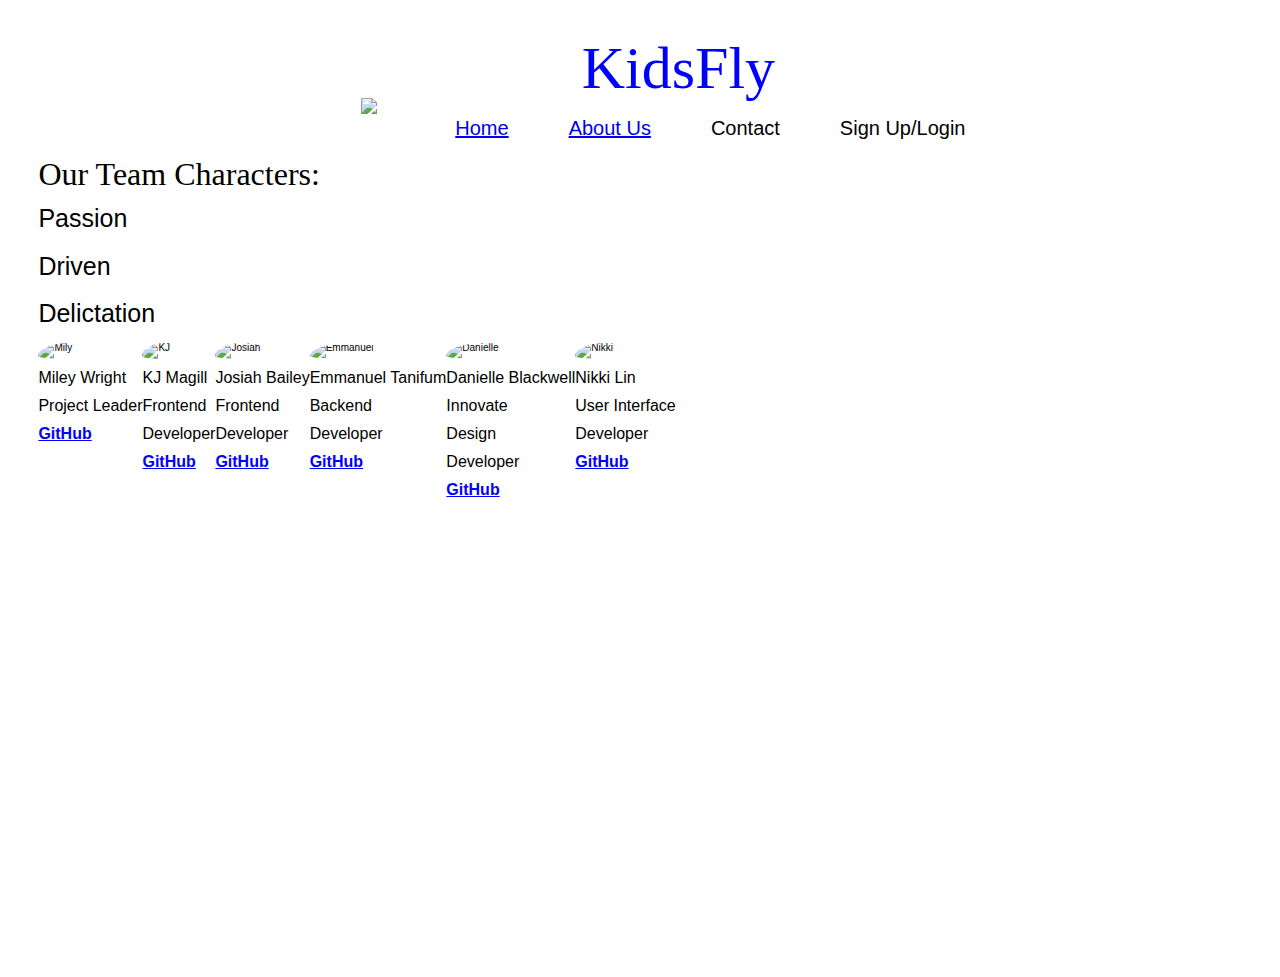
==== about_us.html @ 53736da6 "GitHub link changes and add team mission on it" ====
<!DOCTYPE html>
<html lang="en">
<head>
    <meta charset="UTF-8">
    <meta name="viewport" content="width=device-width, initial-scale=1.0">
    <meta http-equiv="X-UA-Compatible" content="ie=edge">
    <link href="css/index.css" rel="stylesheet">

    <title>About US</title>
</head>
<body class="about_us" id="about_us">
    <header>
        <h1 class="title">KidsFly</h1>
        <div class="nav_logo">
            <img class="logo" src="img/airplane.png">
            <nav class="navbar">
                <a href="index.html" id="home">Home</a>
                <a href="about_us.html">About Us</a>
                <a>Contact</a>
                <a>Sign Up/Login</a>
            </nav>
        </div>
    </header>

    <section class="mission">
        <h2>Our Team Characters:</h2>
        <p>Passion</p>
        <p>Driven</p>
        <p>Delictation</p>
    </section>

    <section class="info">
        <div class="miley">
            <img src="https://ca.slack-edge.com/T4JUEB3ME-UJ5N91L9H-f7fe872d0401-512" alt="Mily">
            <p>Miley Wright</p>
            <p>Project Leader</p>
            <a href="https://github.com/mileywright" target="_blank">GitHub</a>
        </div>
        <div class="KJ">
            <img src="https://ca.slack-edge.com/T4JUEB3ME-UPM929W22-a8cb9d582257-512" alt="KJ">
            <p>KJ Magill</p>
            <p>Frontend</p>
            <p>Developer</p>
            <a href="https://github.com/kjmagill" target="_blank">GitHub</a>
        </div>
        <!--
        <div class="Scott">
            <img src="https://ca.slack-edge.com/T4JUEB3ME-UN69C1DEE-gd2862167037-512" alt="Scott">
            <p>Scott Lightfoot</p>
            <p>Frontend</p>
            <p>Developer</p>
            <a href="gslightfoot@gmail.com">GitHub</a>
        </div>
        -->
        <div class="Josiah">
            <img src="https://ca.slack-edge.com/T4JUEB3ME-UQMNJ4GVC-53c18f396f48-512" alt="Josiah">
            <p>Josiah Bailey</p>
            <p>Frontend</p>
            <p>Developer</p>
            <a href="https://github.com/josiahbailey" target="_blank">GitHub</a>
        </div>
        <div class="Emmanuel">
            <img src="https://ca.slack-edge.com/T4JUEB3ME-UGSJAVA4U-6c62f5dee52b-512" alt="Emmanuel">
            <p>Emmanuel Tanifum</p>
            <p>Backend</p>
            <p>Developer</p>
            <a href="https://github.com/Manny-Rocks" target="_blank">GitHub</a>
        </div>
        <div class="Danielle">
            <img src="https://ca.slack-edge.com/T4JUEB3ME-UKM5FAS06-bfbbbdeb99d8-512" alt="Danielle">
            <p>Danielle Blackwell</p>
            <p>Innovate</p>
            <p>Design</p>
            <p>Developer</p>
            <a href="https://github.com/BleuxGenius" target="_blank">GitHub</a>
        </div>
        <div class="Nikki">
            <img src="https://ca.slack-edge.com/T4JUEB3ME-URVRDUCP2-f2613c8589f5-512" alt="Nikki">
            <p>Nikki Lin</p>
            <p>User Interface</p>
            <p>Developer</p>
            <a href="https://github.com/XueYingLin" target="_blank">GitHub</a>
        </div>

    </section><!--close info-->

   
</body>
</html>
---- css/index.css ----
/* http://meyerweb.com/eric/tools/css/reset/ 
   v2.0 | 20110126
   License: none (public domain)
*/
html,
body,
div,
span,
applet,
object,
iframe,
h1,
h2,
h3,
h4,
h5,
h6,
p,
blockquote,
pre,
a,
abbr,
acronym,
address,
big,
cite,
code,
del,
dfn,
em,
img,
ins,
kbd,
q,
s,
samp,
small,
strike,
strong,
sub,
sup,
tt,
var,
b,
u,
i,
center,
dl,
dt,
dd,
ol,
ul,
li,
fieldset,
form,
label,
legend,
table,
caption,
tbody,
tfoot,
thead,
tr,
th,
td,
article,
aside,
canvas,
details,
embed,
figure,
figcaption,
footer,
header,
hgroup,
menu,
nav,
output,
ruby,
section,
summary,
time,
mark,
audio,
video {
  margin: 0;
  padding: 0;
  border: 0;
  font-size: 100%;
  font: inherit;
  vertical-align: baseline;
}
/* HTML5 display-role reset for older browsers */
article,
aside,
details,
figcaption,
figure,
footer,
header,
hgroup,
menu,
nav,
section {
  display: block;
}
body {
  line-height: 1;
}
ol,
ul {
  list-style: none;
}
blockquote,
q {
  quotes: none;
}
blockquote:before,
blockquote:after,
q:before,
q:after {
  content: '';
  content: none;
}
table {
  border-collapse: collapse;
  border-spacing: 0;
}
* {
  box-sizing: border-box;
}
html {
  font-size: 62.5%;
}
html,
body {
  font-family: 'Roboto', sans-serif;
}
h1,
h2,
h3,
h4,
h5 {
  font-family: 'Indie Flower', cursive;
}
h1 {
  font-size: 4rem;
}
h2 {
  font-size: 3.2rem;
  padding-bottom: 10px;
}
h4 {
  font-size: 2.5rem;
  padding-bottom: 10px;
}
p {
  line-height: 1.5;
  font-size: 1.6rem;
  padding-bottom: 10px;
}
img {
  max-width: 100%;
  height: auto;
}
body {
  width: 100%;
  background-image: url(../img/KF_background2.jpg);
  background-size: cover;
  background-repeat: no-repeat;
  height: 100vh;
}
@media (max-width: 500px) {
  header {
    display: flex;
    flex-direction: column;
    align-items: center;
  }
}
header .title {
  font-size: 6rem;
  color: blue;
  width: 100%;
  text-align: center;
}
header .nav_logo {
  display: flex;
  flex-direction: row;
  justify-content: center;
}
@media (max-width: 500px) {
  header .nav_logo {
    flex-direction: column;
  }
}
header .logo {
  width: 5%;
  justify-content: flex-start;
}
@media (max-width: 500px) {
  header .logo {
    width: 15%;
    height: 15%;
  }
}
header .navbar {
  display: flex;
  flex-direction: row;
  justify-content: flex-end;
}
@media (max-width: 500px) {
  header .navbar {
    display: flex;
    flex-direction: column;
    align-items: center;
  }
}
header .navbar a {
  font-size: 2rem;
  padding: 2rem;
  margin: 0 10px;
}
@media (max-width: 500px) {
  header .navbar a {
    text-decoration: underline;
    padding: 8px;
  }
}
header .navbar a:hover {
  color: blue;
}
.copyright {
  font-size: 16px;
}
body {
  width: 100%;
  margin: 3%;
}
body .mission p {
  font-size: 2.5rem;
  font-family: 'Yanone Kaffeesatz', sans-serif;
}
@media (max-width: 500px) {
  body .mission p {
    line-height: 0.8;
  }
}
body .mission .p1 {
  color: #ee36ee;
  font-size: 4rem;
  font-family: 'Zhi Mang Xing', cursive;
}
body .mission .p2,
body .mission .p3,
body .mission .p4 {
  font-size: 3rem;
  font-family: 'Dancing Script', cursive;
}
.home_page {
  background-image: url(../img/KF_background2.jpg);
  background-size: cover;
  background-repeat: no-repeat;
}
.info img {
  width: 60%;
  height: auto;
  border-radius: 50%;
  padding-bottom: 1rem;
}
@media (max-width: 500px) {
  .info img {
    width: 30%;
  }
}
body {
  width: 100%;
  margin: 3%;
}
body .mission .p1 {
  color: #ee36ee;
  font-size: 4rem;
  font-family: 'Zhi Mang Xing', cursive;
}
body .mission .p2,
body .mission .p3,
body .mission .p4 {
  font-size: 3rem;
  font-family: 'Dancing Script', cursive;
}
.about_us {
  background-image: url(../img/KF_background2.jpg);
  background-size: cover;
  background-repeat: no-repeat;
}
.info {
  display: flex;
  flex-direction: row;
  margin: 0 auto;
  width: 100%;
  margin-bottom: 5%;
}
@media (max-width: 500px) {
  .info {
    display: flex;
    flex-wrap: wrap;
  }
}
.info div {
  display: flex;
  flex-direction: column;
}
.info div p,
.info div a {
  line-height: normal;
  font-size: 1.6rem;
}
.info div a {
  color: blue;
  font-weight: 900;
}
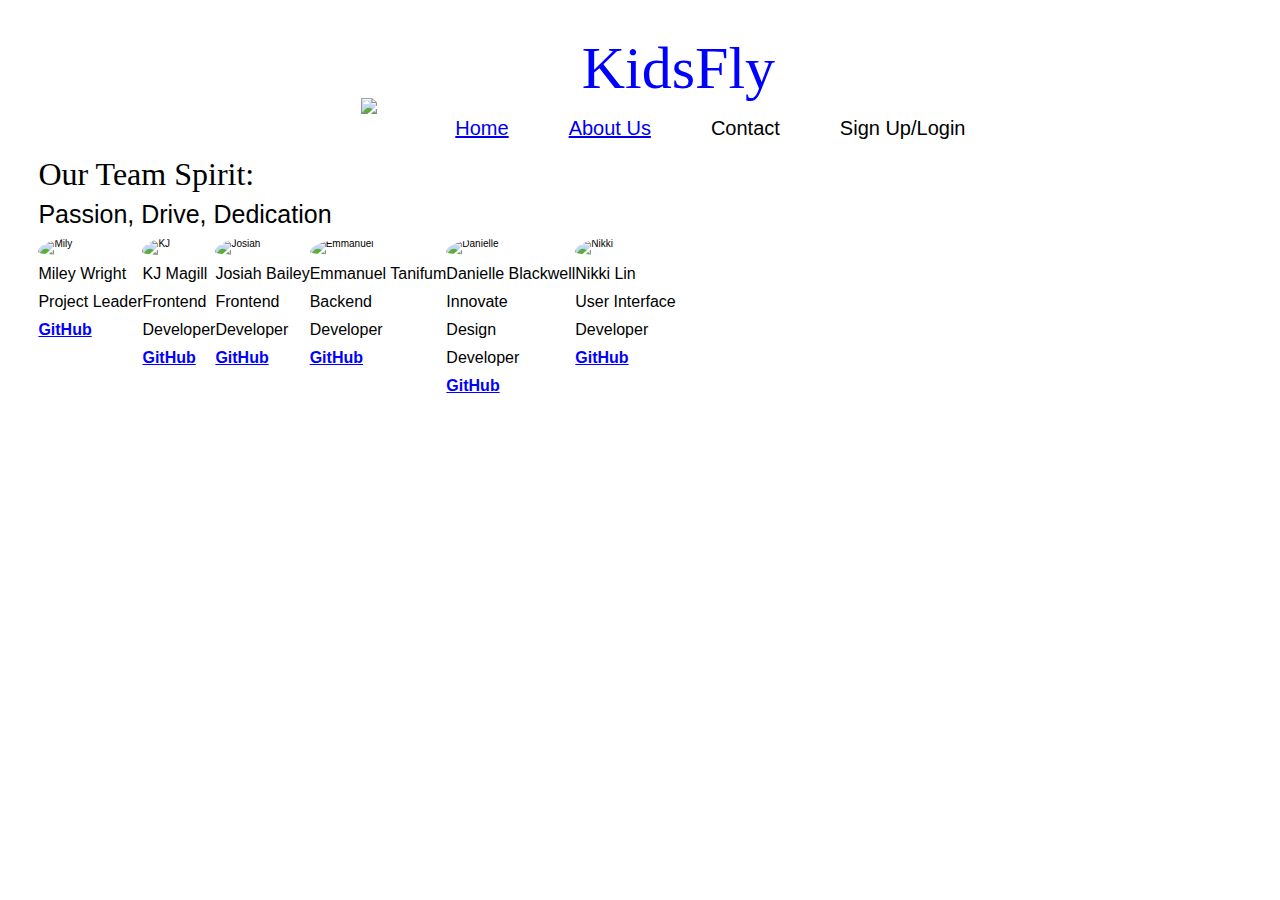
==== commit 8488943a: "shorten the background image" ====
--- a/about_us.html
+++ b/about_us.html
@@ -23,10 +23,9 @@
     </header>
 
     <section class="mission">
-        <h2>Our Team Characters:</h2>
-        <p>Passion</p>
-        <p>Driven</p>
-        <p>Delictation</p>
+        <h2>Our Team Spirit:</h2>
+        <p>Passion, Drive, Dedication</p>
+        
     </section>
 
     <section class="info">
--- a/css/index.css
+++ b/css/index.css
@@ -168,7 +168,6 @@
   background-image: url(../img/KF_background2.jpg);
   background-size: cover;
   background-repeat: no-repeat;
-  height: 100vh;
 }
 @media (max-width: 500px) {
   header {
@@ -239,6 +238,7 @@
 body .mission p {
   font-size: 2.5rem;
   font-family: 'Yanone Kaffeesatz', sans-serif;
+  line-height: normal;
 }
 @media (max-width: 500px) {
   body .mission p {
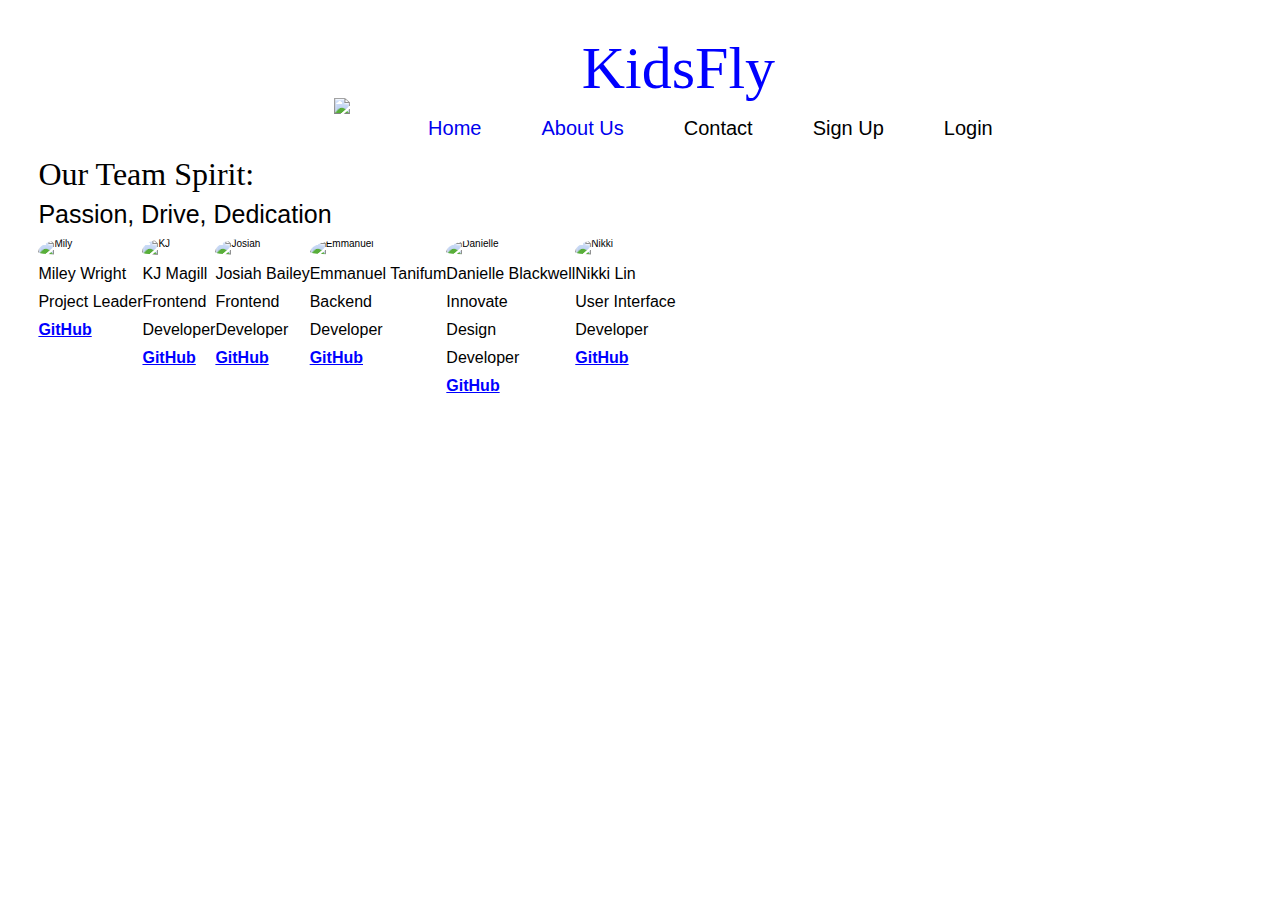
==== commit 99a6d0b4: "seperate the login navbar from the sign up" ====
--- a/about_us.html
+++ b/about_us.html
@@ -16,8 +16,9 @@
             <nav class="navbar">
                 <a href="index.html" id="home">Home</a>
                 <a href="about_us.html">About Us</a>
-                <a>Contact</a>
-                <a>Sign Up/Login</a>
+                <a id="contact">Contact</a>
+                <a id="sign_up">Sign Up</a>
+                <a id="login">Login</a>
             </nav>
         </div>
     </header>
--- a/css/index.css
+++ b/css/index.css
@@ -218,6 +218,7 @@
   font-size: 2rem;
   padding: 2rem;
   margin: 0 10px;
+  text-decoration: none;
 }
 @media (max-width: 500px) {
   header .navbar a {
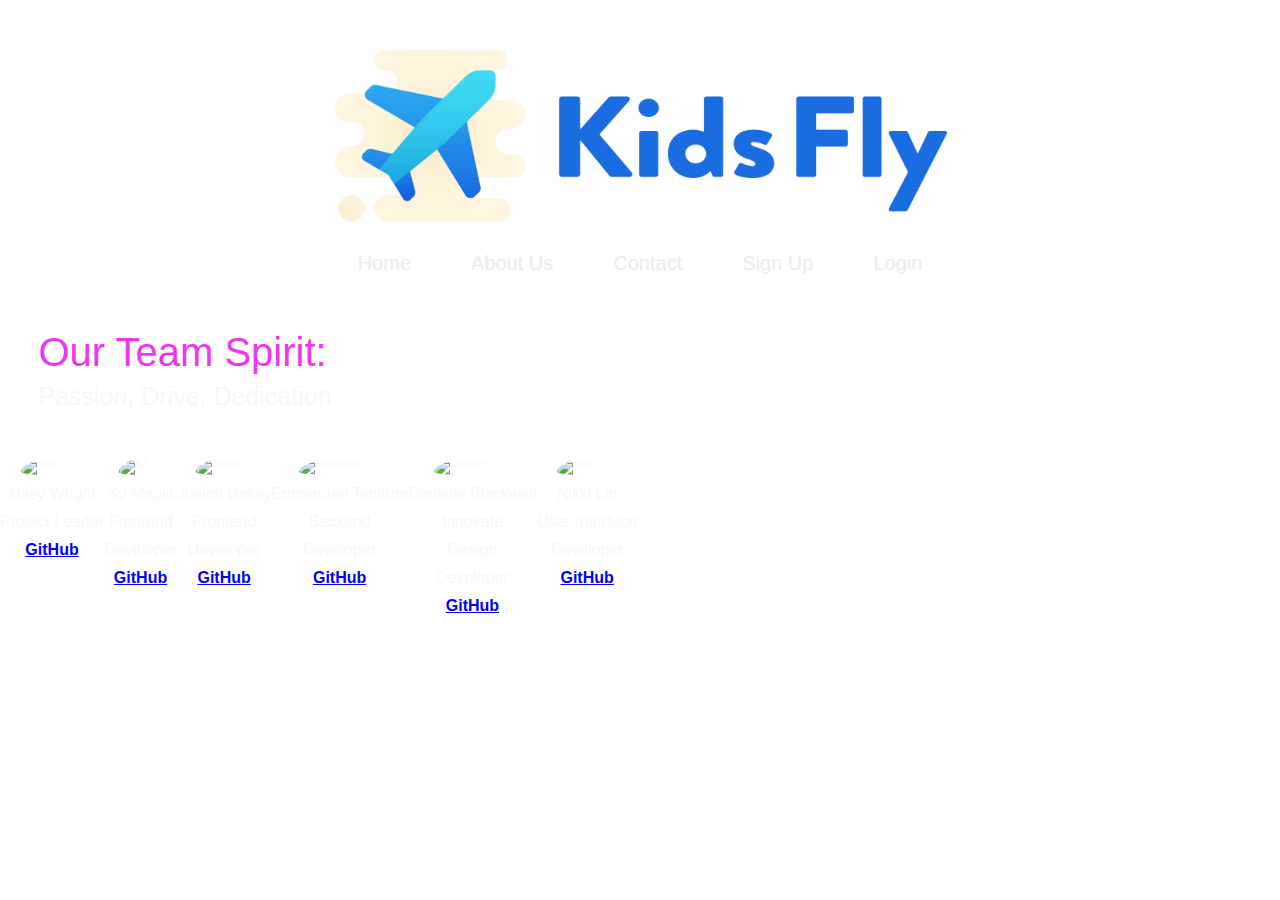
==== commit 178c4332: "Change the title and logo with the design from KJ" ====
--- a/about_us.html
+++ b/about_us.html
@@ -10,9 +10,9 @@
 </head>
 <body class="about_us" id="about_us">
     <header>
-        <h1 class="title">KidsFly</h1>
+        <img class="title_logo" src="img/kidsfly_logo.png"></img>
         <div class="nav_logo">
-            <img class="logo" src="img/airplane.png">
+            <!-- <img class="logo" src="img/airplane.png"> -->
             <nav class="navbar">
                 <a href="index.html" id="home">Home</a>
                 <a href="about_us.html">About Us</a>
--- a/css/index.css
+++ b/css/index.css
@@ -136,13 +136,6 @@
 body {
   font-family: 'Roboto', sans-serif;
 }
-h1,
-h2,
-h3,
-h4,
-h5 {
-  font-family: 'Indie Flower', cursive;
-}
 h1 {
   font-size: 4rem;
 }
@@ -165,9 +158,6 @@
 }
 body {
   width: 100%;
-  background-image: url(../img/KF_background2.jpg);
-  background-size: cover;
-  background-repeat: no-repeat;
 }
 @media (max-width: 500px) {
   header {
@@ -176,11 +166,11 @@
     align-items: center;
   }
 }
-header .title {
-  font-size: 6rem;
-  color: blue;
-  width: 100%;
-  text-align: center;
+header .title_logo {
+  display: block;
+  margin-left: auto;
+  margin-right: auto;
+  width: 50%;
 }
 header .nav_logo {
   display: flex;
@@ -219,6 +209,7 @@
   padding: 2rem;
   margin: 0 10px;
   text-decoration: none;
+  color: #f0eaea;
 }
 @media (max-width: 500px) {
   header .navbar a {
@@ -230,15 +221,23 @@
   color: blue;
 }
 .copyright {
+  margin: 3%;
   font-size: 16px;
+  color: #f8f7f7;
 }
 body {
   width: 100%;
-  margin: 3%;
+}
+body .home_page {
+  background-image: url(../img/KF_background2.jpg);
+  background-size: cover;
+  background-repeat: no-repeat;
+  padding-top: 3%;
+  height: 100vh;
 }
 body .mission p {
   font-size: 2.5rem;
-  font-family: 'Yanone Kaffeesatz', sans-serif;
+  color: #f8f7f7;
   line-height: normal;
 }
 @media (max-width: 500px) {
@@ -247,20 +246,30 @@
   }
 }
 body .mission .p1 {
-  color: #ee36ee;
+  color: #743674;
   font-size: 4rem;
-  font-family: 'Zhi Mang Xing', cursive;
+}
+@media (max-width: 500px) {
+  body .mission .p1 {
+    font-size: 3rem;
+    text-align: center;
+  }
 }
 body .mission .p2,
 body .mission .p3,
 body .mission .p4 {
   font-size: 3rem;
-  font-family: 'Dancing Script', cursive;
-}
-.home_page {
-  background-image: url(../img/KF_background2.jpg);
-  background-size: cover;
-  background-repeat: no-repeat;
+  color: #f8f7f7;
+}
+@media (max-width: 500px) {
+  body .mission .p2,
+  body .mission .p3,
+  body .mission .p4 {
+    font-size: 1.5rem;
+  }
+}
+body .features {
+  color: red;
 }
 .info img {
   width: 60%;
@@ -275,25 +284,37 @@
 }
 body {
   width: 100%;
+  margin-top: 3%;
+}
+body .mission {
   margin: 3%;
+}
+body .mission h2 {
+  color: #ee36ee;
+  font-size: 4rem;
 }
 body .mission .p1 {
   color: #ee36ee;
-  font-size: 4rem;
-  font-family: 'Zhi Mang Xing', cursive;
-}
-body .mission .p2,
-body .mission .p3,
-body .mission .p4 {
-  font-size: 3rem;
-  font-family: 'Dancing Script', cursive;
+}
+@media (max-width: 500px) {
+  body .mission .p2,
+  body .mission .p3,
+  body .mission .p4 {
+    text-align: center;
+  }
 }
 .about_us {
   background-image: url(../img/KF_background2.jpg);
   background-size: cover;
   background-repeat: no-repeat;
 }
+@media (max-width: 500px) {
+  .about_us {
+    height: 500vh;
+  }
+}
 .info {
+  color: #f8f7f7;
   display: flex;
   flex-direction: row;
   margin: 0 auto;
@@ -309,6 +330,7 @@
 .info div {
   display: flex;
   flex-direction: column;
+  align-items: center;
 }
 .info div p,
 .info div a {
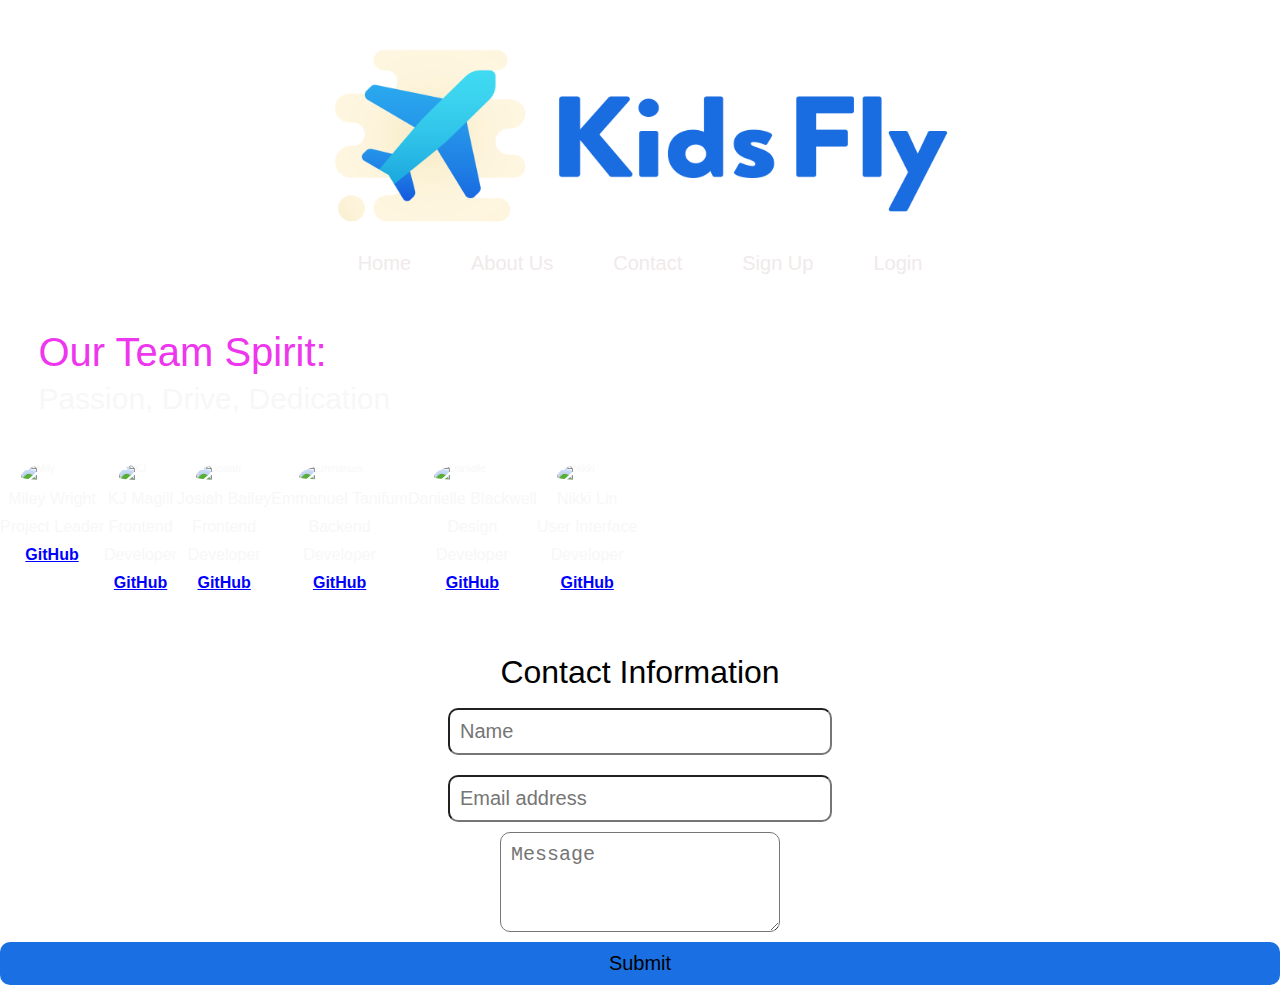
==== commit 0b1164d4: "finished the contact at the about-us" ====
--- a/about_us.html
+++ b/about_us.html
@@ -8,82 +8,89 @@
 
     <title>About US</title>
 </head>
-<body class="about_us" id="about_us">
-    <header>
-        <img class="title_logo" src="img/kidsfly_logo.png"></img>
-        <div class="nav_logo">
-            <!-- <img class="logo" src="img/airplane.png"> -->
-            <nav class="navbar">
-                <a href="index.html" id="home">Home</a>
-                <a href="about_us.html">About Us</a>
-                <a id="contact">Contact</a>
-                <a id="sign_up">Sign Up</a>
-                <a id="login">Login</a>
-            </nav>
-        </div>
-    </header>
+<body>
+    <section class="about_us" id="about_us">
+        <header>
+            <img class="title_logo" src="img/kidsfly_logo.png"></img>
+            <div class="nav_logo">
+                <!-- <img class="logo" src="img/airplane.png"> -->
+                <nav class="navbar">
+                    <a href="index.html" id="home">Home</a>
+                    <a href="about_us.html">About Us</a>
+                    <a id="contact">Contact</a>
+                    <a id="sign_up">Sign Up</a>
+                    <a id="login">Login</a>
+                </nav>
+            </div>
+        </header>
 
-    <section class="mission">
-        <h2>Our Team Spirit:</h2>
-        <p>Passion, Drive, Dedication</p>
+        <section class="mission">
+            <h2>Our Team Spirit:</h2>
+            <p>Passion, Drive, Dedication</p>
+            
+        </section>
+
+        <section class="info">
+            <div class="miley">
+                <img src="https://ca.slack-edge.com/T4JUEB3ME-UJ5N91L9H-f7fe872d0401-512" alt="Mily">
+                <p>Miley Wright</p>
+                <p>Project Leader</p>
+                <a href="https://github.com/mileywright" target="_blank">GitHub</a>
+            </div>
+            <div class="KJ">
+                <img src="https://ca.slack-edge.com/T4JUEB3ME-UPM929W22-a8cb9d582257-512" alt="KJ">
+                <p>KJ Magill</p>
+                <p>Frontend</p>
+                <p>Developer</p>
+                <a href="https://github.com/kjmagill" target="_blank">GitHub</a>
+            </div>
+            <div class="Josiah">
+                <img src="https://ca.slack-edge.com/T4JUEB3ME-UQMNJ4GVC-53c18f396f48-512" alt="Josiah">
+                <p>Josiah Bailey</p>
+                <p>Frontend</p>
+                <p>Developer</p>
+                <a href="https://github.com/josiahbailey" target="_blank">GitHub</a>
+            </div>
+            <div class="Emmanuel">
+                <img src="https://ca.slack-edge.com/T4JUEB3ME-UGSJAVA4U-6c62f5dee52b-512" alt="Emmanuel">
+                <p>Emmanuel Tanifum</p>
+                <p>Backend</p>
+                <p>Developer</p>
+                <a href="https://github.com/Manny-Rocks" target="_blank">GitHub</a>
+            </div>
+            <div class="Danielle">
+                <img src="https://ca.slack-edge.com/T4JUEB3ME-UKM5FAS06-bfbbbdeb99d8-512" alt="Danielle">
+                <p>Danielle Blackwell</p>
+                <p>Design</p>
+                <p>Developer</p>
+                <a href="https://github.com/BleuxGenius" target="_blank">GitHub</a>
+            </div>
+            <div class="Nikki">
+                <img src="https://ca.slack-edge.com/T4JUEB3ME-URVRDUCP2-f2613c8589f5-512" alt="Nikki">
+                <p>Nikki Lin</p>
+                <p>User Interface</p>
+                <p>Developer</p>
+                <a href="https://github.com/XueYingLin" target="_blank">GitHub</a>
+            </div>
+
+        </section><!--close info-->
+
+    </section><!--close about_us-->
+
+    <section class="contact">
+        <h2>Contact Information</h2>
+        <form class="form">
+                <input type="text" id="name" name="name" placeholder="Name">
+                
+                <input type="email" id="email" placeholder="Email address">
+            
+            
+                <textarea id="message" name="message" placeholder="Message"></textarea>
+                
+                    <input type="submit" id="submit" value="Submit">
+               
+        </form>
         
     </section>
-
-    <section class="info">
-        <div class="miley">
-            <img src="https://ca.slack-edge.com/T4JUEB3ME-UJ5N91L9H-f7fe872d0401-512" alt="Mily">
-            <p>Miley Wright</p>
-            <p>Project Leader</p>
-            <a href="https://github.com/mileywright" target="_blank">GitHub</a>
-        </div>
-        <div class="KJ">
-            <img src="https://ca.slack-edge.com/T4JUEB3ME-UPM929W22-a8cb9d582257-512" alt="KJ">
-            <p>KJ Magill</p>
-            <p>Frontend</p>
-            <p>Developer</p>
-            <a href="https://github.com/kjmagill" target="_blank">GitHub</a>
-        </div>
-        <!--
-        <div class="Scott">
-            <img src="https://ca.slack-edge.com/T4JUEB3ME-UN69C1DEE-gd2862167037-512" alt="Scott">
-            <p>Scott Lightfoot</p>
-            <p>Frontend</p>
-            <p>Developer</p>
-            <a href="gslightfoot@gmail.com">GitHub</a>
-        </div>
-        -->
-        <div class="Josiah">
-            <img src="https://ca.slack-edge.com/T4JUEB3ME-UQMNJ4GVC-53c18f396f48-512" alt="Josiah">
-            <p>Josiah Bailey</p>
-            <p>Frontend</p>
-            <p>Developer</p>
-            <a href="https://github.com/josiahbailey" target="_blank">GitHub</a>
-        </div>
-        <div class="Emmanuel">
-            <img src="https://ca.slack-edge.com/T4JUEB3ME-UGSJAVA4U-6c62f5dee52b-512" alt="Emmanuel">
-            <p>Emmanuel Tanifum</p>
-            <p>Backend</p>
-            <p>Developer</p>
-            <a href="https://github.com/Manny-Rocks" target="_blank">GitHub</a>
-        </div>
-        <div class="Danielle">
-            <img src="https://ca.slack-edge.com/T4JUEB3ME-UKM5FAS06-bfbbbdeb99d8-512" alt="Danielle">
-            <p>Danielle Blackwell</p>
-            <p>Innovate</p>
-            <p>Design</p>
-            <p>Developer</p>
-            <a href="https://github.com/BleuxGenius" target="_blank">GitHub</a>
-        </div>
-        <div class="Nikki">
-            <img src="https://ca.slack-edge.com/T4JUEB3ME-URVRDUCP2-f2613c8589f5-512" alt="Nikki">
-            <p>Nikki Lin</p>
-            <p>User Interface</p>
-            <p>Developer</p>
-            <a href="https://github.com/XueYingLin" target="_blank">GitHub</a>
-        </div>
-
-    </section><!--close info-->
-
-   
 </body>
 </html>--- a/css/index.css
+++ b/css/index.css
@@ -220,10 +220,11 @@
 header .navbar a:hover {
   color: blue;
 }
-.copyright {
-  margin: 3%;
+footer p {
   font-size: 16px;
-  color: #f8f7f7;
+  color: black;
+  text-align: center;
+  margin: 3px auto;
 }
 body {
   width: 100%;
@@ -235,8 +236,13 @@
   padding-top: 3%;
   height: 100vh;
 }
+@media (max-width: 500px) {
+  body .home_page {
+    height: 60vh;
+  }
+}
 body .mission p {
-  font-size: 2.5rem;
+  font-size: 3rem;
   color: #f8f7f7;
   line-height: normal;
 }
@@ -247,12 +253,13 @@
 }
 body .mission .p1 {
   color: #743674;
-  font-size: 4rem;
+  font-size: 5rem;
 }
 @media (max-width: 500px) {
   body .mission .p1 {
-    font-size: 3rem;
+    font-size: 2.5rem;
     text-align: center;
+    margin-top: 10rem;
   }
 }
 body .mission .p2,
@@ -265,11 +272,29 @@
   body .mission .p2,
   body .mission .p3,
   body .mission .p4 {
-    font-size: 1.5rem;
+    font-size: 2.5rem;
   }
 }
 body .features {
-  color: red;
+  margin-top: 1rem;
+  display: flex;
+  flex-direction: row;
+  justify-content: space-around;
+}
+body .features div {
+  width: 33.3%;
+}
+body .features div h2 {
+  text-align: center;
+}
+body .features div p {
+  text-align: center;
+}
+@media (max-width: 500px) {
+  body .features {
+    flex-direction: column;
+    align-items: center;
+  }
 }
 .info img {
   width: 60%;
@@ -303,15 +328,50 @@
     text-align: center;
   }
 }
-.about_us {
+body .about_us {
   background-image: url(../img/KF_background2.jpg);
   background-size: cover;
   background-repeat: no-repeat;
 }
 @media (max-width: 500px) {
-  .about_us {
-    height: 500vh;
-  }
+  body .about_us {
+    height: 200vh;
+  }
+}
+body .contact {
+  margin-top: 20px;
+}
+body .contact h2 {
+  text-align: center;
+}
+body .contact .form {
+  display: flex;
+  flex-direction: column;
+  align-items: center;
+}
+body .contact .form #name,
+body .contact .form #email {
+  font-size: 2rem;
+  padding: 1rem;
+  border-radius: 10px;
+  margin: 10px 30px;
+  width: 30%;
+}
+body .contact .form textarea {
+  width: 28rem;
+  height: 10rem;
+  font-size: 2rem;
+  padding: 1rem;
+  border-radius: 10px;
+}
+body .contact .form #submit {
+  font-size: 2rem;
+  padding: 1rem;
+  width: 100%;
+  background-color: #1A70E2;
+  margin: 10px 30px;
+  border: grey;
+  border-radius: 10px;
 }
 .info {
   color: #f8f7f7;
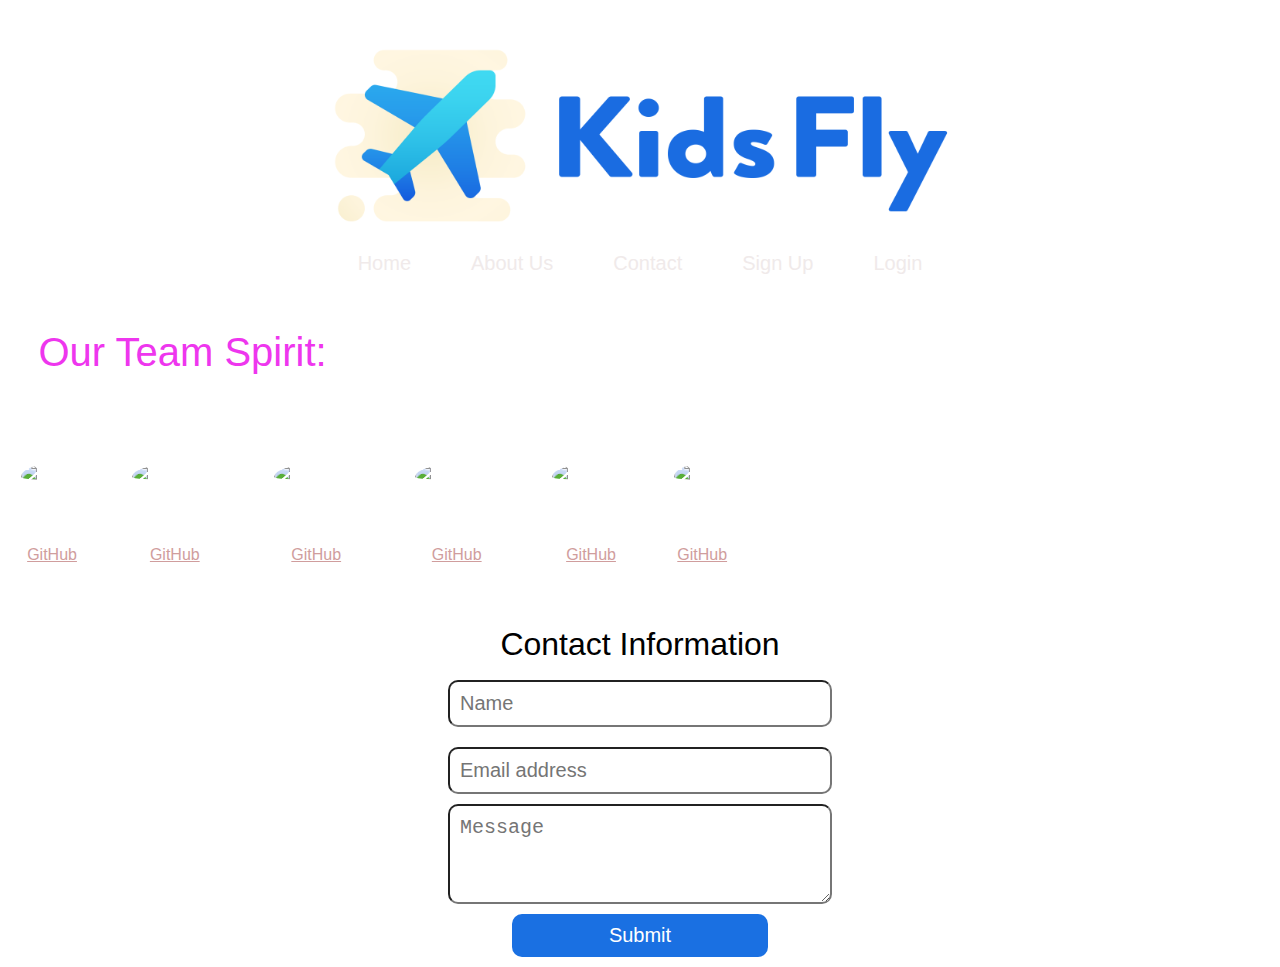
==== commit f32e3673: "polish word and change the message frame" ====
--- a/about_us.html
+++ b/about_us.html
@@ -35,42 +35,37 @@
                 <img src="https://ca.slack-edge.com/T4JUEB3ME-UJ5N91L9H-f7fe872d0401-512" alt="Mily">
                 <p>Miley Wright</p>
                 <p>Project Leader</p>
-                <a href="https://github.com/mileywright" target="_blank">GitHub</a>
+                <a class="github" href="https://github.com/mileywright" target="_blank">GitHub</a>
             </div>
             <div class="KJ">
                 <img src="https://ca.slack-edge.com/T4JUEB3ME-UPM929W22-a8cb9d582257-512" alt="KJ">
                 <p>KJ Magill</p>
-                <p>Frontend</p>
-                <p>Developer</p>
-                <a href="https://github.com/kjmagill" target="_blank">GitHub</a>
+                <p>Frontend Developer</p>
+                <a class="github" href="https://github.com/kjmagill" target="_blank">GitHub</a>
             </div>
             <div class="Josiah">
                 <img src="https://ca.slack-edge.com/T4JUEB3ME-UQMNJ4GVC-53c18f396f48-512" alt="Josiah">
                 <p>Josiah Bailey</p>
-                <p>Frontend</p>
-                <p>Developer</p>
-                <a href="https://github.com/josiahbailey" target="_blank">GitHub</a>
+                <p>Frontend Developer</p>
+                <a class="github" href="https://github.com/josiahbailey" target="_blank">GitHub</a>
             </div>
             <div class="Emmanuel">
                 <img src="https://ca.slack-edge.com/T4JUEB3ME-UGSJAVA4U-6c62f5dee52b-512" alt="Emmanuel">
                 <p>Emmanuel Tanifum</p>
-                <p>Backend</p>
-                <p>Developer</p>
-                <a href="https://github.com/Manny-Rocks" target="_blank">GitHub</a>
+                <p>Backend Developer</p>
+                <a class="github" href="https://github.com/Manny-Rocks" target="_blank">GitHub</a>
             </div>
             <div class="Danielle">
                 <img src="https://ca.slack-edge.com/T4JUEB3ME-UKM5FAS06-bfbbbdeb99d8-512" alt="Danielle">
                 <p>Danielle Blackwell</p>
-                <p>Design</p>
-                <p>Developer</p>
-                <a href="https://github.com/BleuxGenius" target="_blank">GitHub</a>
+                <p>Design Developer</p>
+                <a class="github" href="https://github.com/BleuxGenius" target="_blank">GitHub</a>
             </div>
             <div class="Nikki">
                 <img src="https://ca.slack-edge.com/T4JUEB3ME-URVRDUCP2-f2613c8589f5-512" alt="Nikki">
                 <p>Nikki Lin</p>
-                <p>User Interface</p>
-                <p>Developer</p>
-                <a href="https://github.com/XueYingLin" target="_blank">GitHub</a>
+                <p>UI Developer</p>
+                <a class="github" href="https://github.com/XueYingLin" target="_blank">GitHub</a>
             </div>
 
         </section><!--close info-->
--- a/css/index.css
+++ b/css/index.css
@@ -243,7 +243,7 @@
 }
 body .mission p {
   font-size: 3rem;
-  color: #f8f7f7;
+  color: #ffffff;
   line-height: normal;
 }
 @media (max-width: 500px) {
@@ -266,7 +266,7 @@
 body .mission .p3,
 body .mission .p4 {
   font-size: 3rem;
-  color: #f8f7f7;
+  color: #ffffff;
 }
 @media (max-width: 500px) {
   body .mission .p2,
@@ -310,6 +310,9 @@
 body {
   width: 100%;
   margin-top: 3%;
+}
+body .github {
+  color: #d09d9d;
 }
 body .mission {
   margin: 3%;
@@ -363,18 +366,23 @@
   font-size: 2rem;
   padding: 1rem;
   border-radius: 10px;
+  border-style: inset;
+  border-width: 2px;
+  width: 30%;
 }
 body .contact .form #submit {
   font-size: 2rem;
   padding: 1rem;
-  width: 100%;
-  background-color: #1A70E2;
+  background-color: #1a70e2;
+  color: white;
   margin: 10px 30px;
   border: grey;
   border-radius: 10px;
+  width: 20%;
+  cursor: pointer;
 }
 .info {
-  color: #f8f7f7;
+  color: #ffffff;
   display: flex;
   flex-direction: row;
   margin: 0 auto;
@@ -396,8 +404,5 @@
 .info div a {
   line-height: normal;
   font-size: 1.6rem;
-}
-.info div a {
-  color: blue;
-  font-weight: 900;
-}
+  white-space: nowrap;
+}
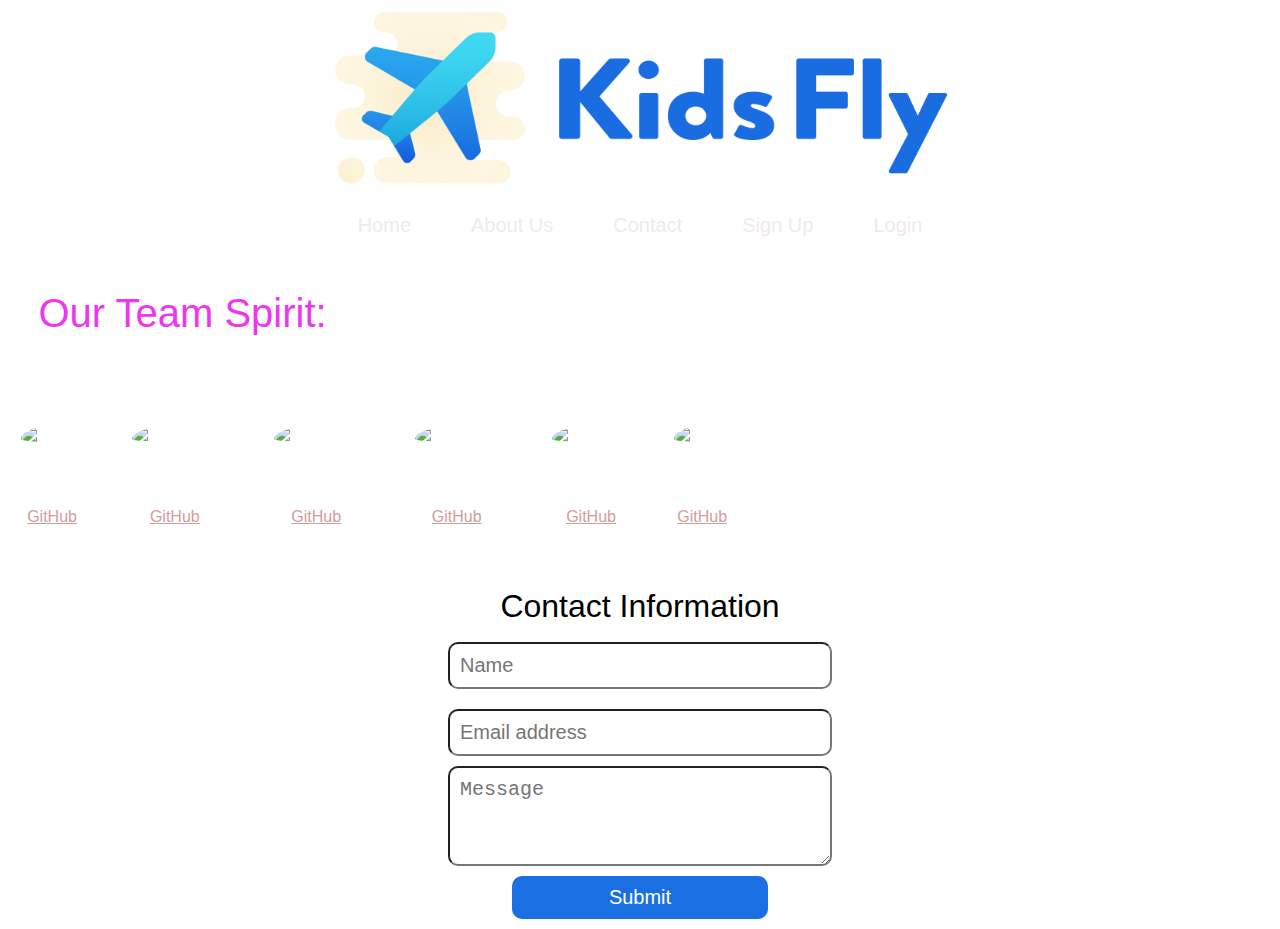
==== commit 4b0a4532: "Combine all parts of our priject together. Works!" ====
--- a/about_us.html
+++ b/about_us.html
@@ -18,8 +18,8 @@
                     <a href="index.html" id="home">Home</a>
                     <a href="about_us.html">About Us</a>
                     <a id="contact">Contact</a>
-                    <a id="sign_up">Sign Up</a>
-                    <a id="login">Login</a>
+                    <a href="https://login-component-8opzsiml7.now.sh/register" id="sign_up">Sign Up</a>
+                    <a href="https://login-component-8opzsiml7.now.sh/login" id="login">Login</a>
                 </nav>
             </div>
         </header>
--- a/css/index.css
+++ b/css/index.css
@@ -226,72 +226,77 @@
   text-align: center;
   margin: 3px auto;
 }
-body {
+html {
+  height: 100%;
+}
+html body {
   width: 100%;
-}
-body .home_page {
+  height: 100%;
+}
+html body .home_page {
   background-image: url(../img/KF_background2.jpg);
   background-size: cover;
   background-repeat: no-repeat;
   padding-top: 3%;
-  height: 100vh;
-}
-@media (max-width: 500px) {
-  body .home_page {
+  background-position: center;
+  height: 80%;
+}
+@media (max-width: 500px) {
+  html body .home_page {
     height: 60vh;
   }
 }
-body .mission p {
+html body .mission p {
   font-size: 3rem;
   color: #ffffff;
   line-height: normal;
 }
 @media (max-width: 500px) {
-  body .mission p {
+  html body .mission p {
     line-height: 0.8;
   }
 }
-body .mission .p1 {
+html body .mission .p1 {
   color: #743674;
   font-size: 5rem;
 }
 @media (max-width: 500px) {
-  body .mission .p1 {
+  html body .mission .p1 {
     font-size: 2.5rem;
     text-align: center;
     margin-top: 10rem;
   }
 }
-body .mission .p2,
-body .mission .p3,
-body .mission .p4 {
+html body .mission .p2,
+html body .mission .p3,
+html body .mission .p4 {
   font-size: 3rem;
   color: #ffffff;
 }
 @media (max-width: 500px) {
-  body .mission .p2,
-  body .mission .p3,
-  body .mission .p4 {
+  html body .mission .p2,
+  html body .mission .p3,
+  html body .mission .p4 {
     font-size: 2.5rem;
   }
 }
-body .features {
+html body .features {
   margin-top: 1rem;
   display: flex;
   flex-direction: row;
   justify-content: space-around;
 }
-body .features div {
+html body .features div {
   width: 33.3%;
 }
-body .features div h2 {
+html body .features div h2 {
   text-align: center;
 }
-body .features div p {
+html body .features div p {
   text-align: center;
 }
 @media (max-width: 500px) {
-  body .features {
+  html body .features {
     flex-direction: column;
     align-items: center;
   }
@@ -309,7 +314,6 @@
 }
 body {
   width: 100%;
-  margin-top: 3%;
 }
 body .github {
   color: #d09d9d;
